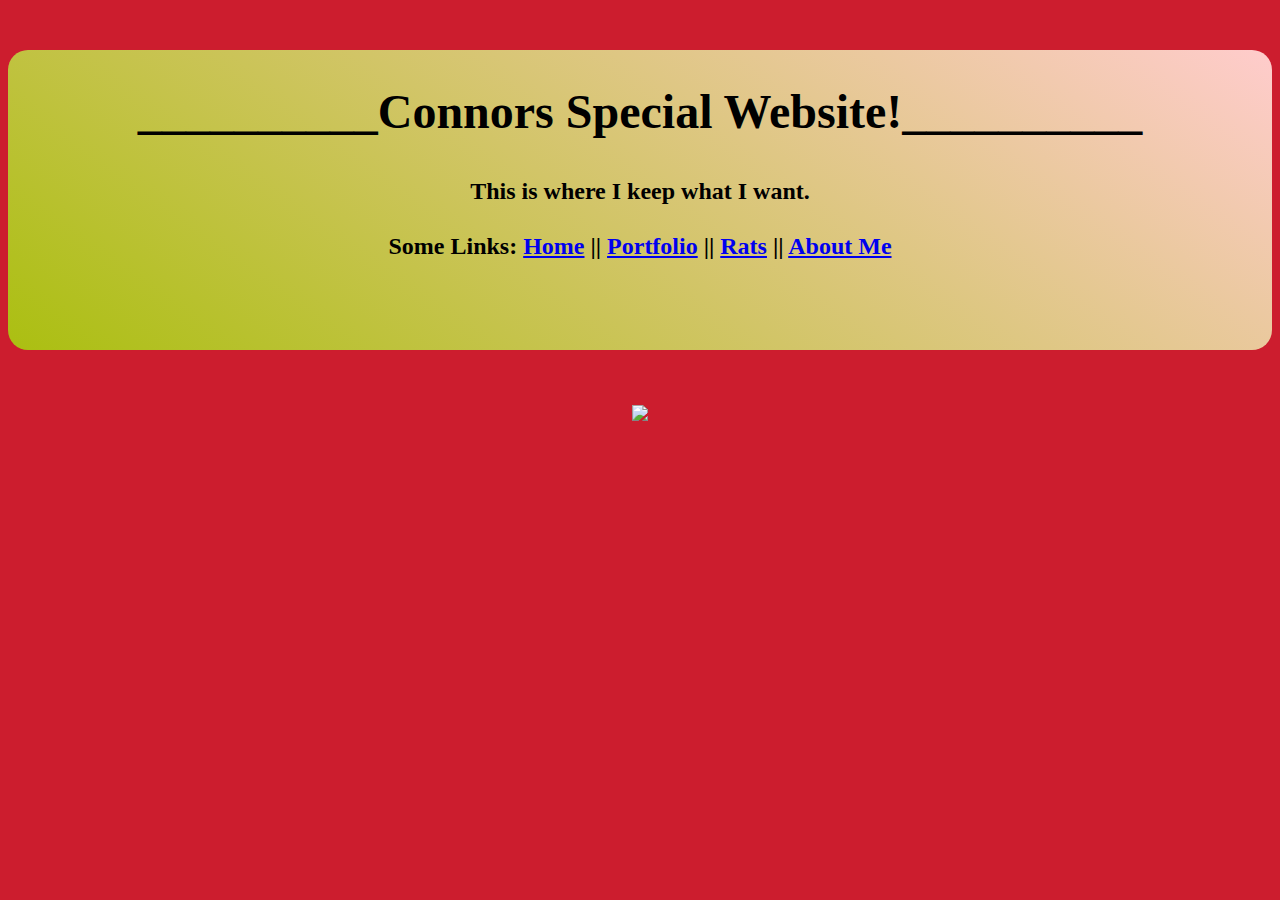
==== index.html @ ed222a02 "Update index.html" ====
<!doctype html>
<body bgcolor= "#cc1d2e">
<html>
  <head>
          <style>
  div {
    border-radius: 20px;
    width: 100%;
    height: 300px;
    margin: 50px auto;
    background: linear-gradient(35deg, #abbf11, #FFCCCC);
  }
</style>
<div>
  <br>
    <p align="center">
    <b><font size="+4">__________Connors Special Website!__________</b>
  </head>
  <body>
    <p align="center">
      <b><font size="+2">This is where I keep what I want.</b><br>
          <b>Some Links:
           <a href="index.html">Home</a> ||
        <a href="portfolio.html">Portfolio<a/> ||
        <a href="rats.html">Rats<a/> || 
          <a href="aboutme.html">About Me<a/> </b><br>
          </div>
          <p align="center">
        <img src="https://media.giphy.com/media/9MFsKQ8A6HCN2/giphy.gif" width=800> </b><br>
         <audio preload="auto" autoplay="autoplay">
    <source src="https://connorgs.github.io/FirstWebsite/Minecraft.mp3" type="audio/mp3" />
  </audio>
  </body>
</html>
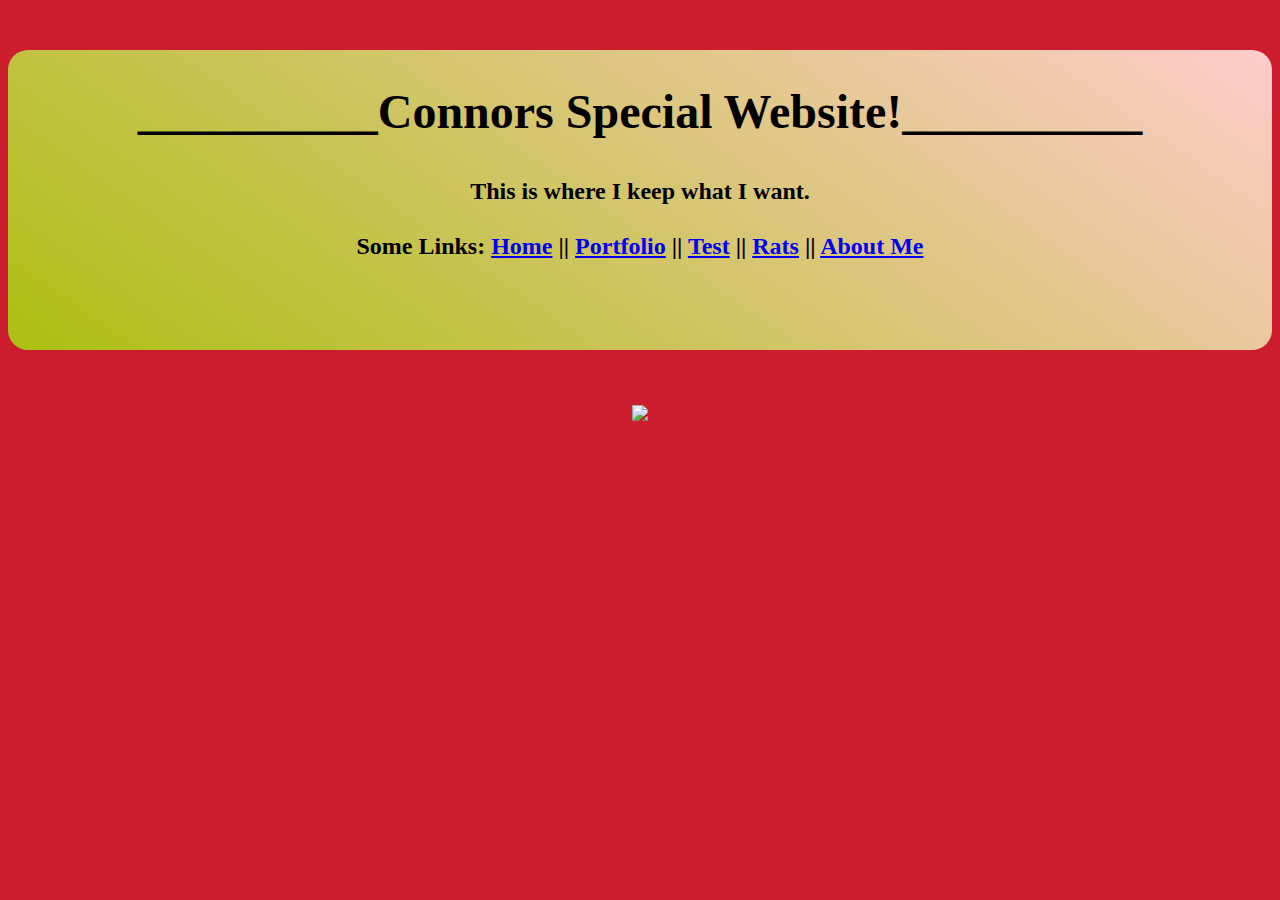
==== commit b9186086: "Update index.html" ====
--- a/index.html
+++ b/index.html
@@ -22,6 +22,7 @@
           <b>Some Links:
            <a href="index.html">Home</a> ||
         <a href="portfolio.html">Portfolio<a/> ||
+        <a href="test.html">Test<a/> ||
         <a href="rats.html">Rats<a/> || 
           <a href="aboutme.html">About Me<a/> </b><br>
           </div>
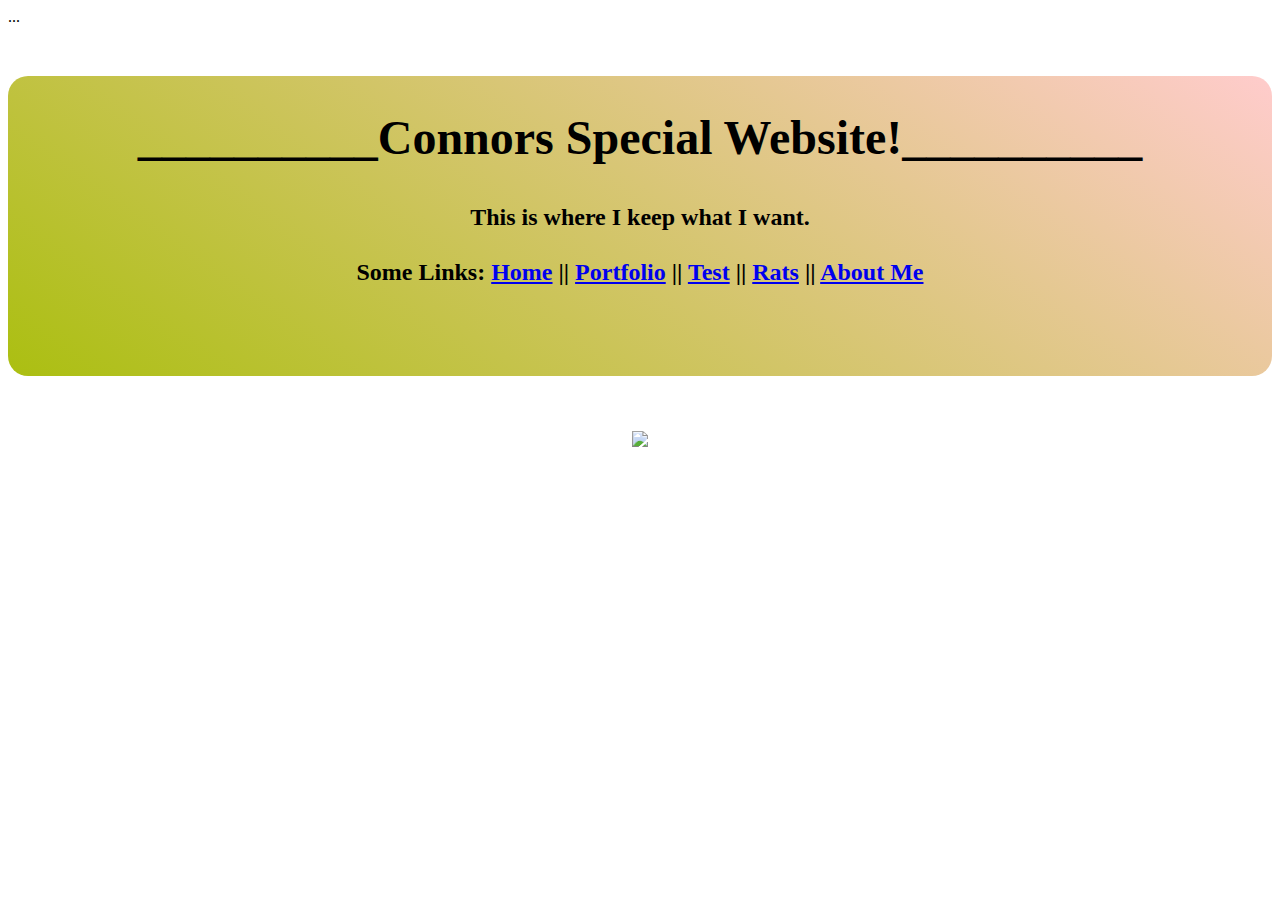
==== commit f29284ef: "Update index.html" ====
--- a/index.html
+++ b/index.html
@@ -1,5 +1,9 @@
 <!doctype html>
-<body bgcolor= "#cc1d2e">
+<body>
+  ...
+  <script src="https://cdn.jsdelivr.net/npm/bubbly-bg@1.0.0/dist/bubbly-bg.js"></script>
+  <script>bubbly();</script>
+</body>
 <html>
   <head>
           <style>
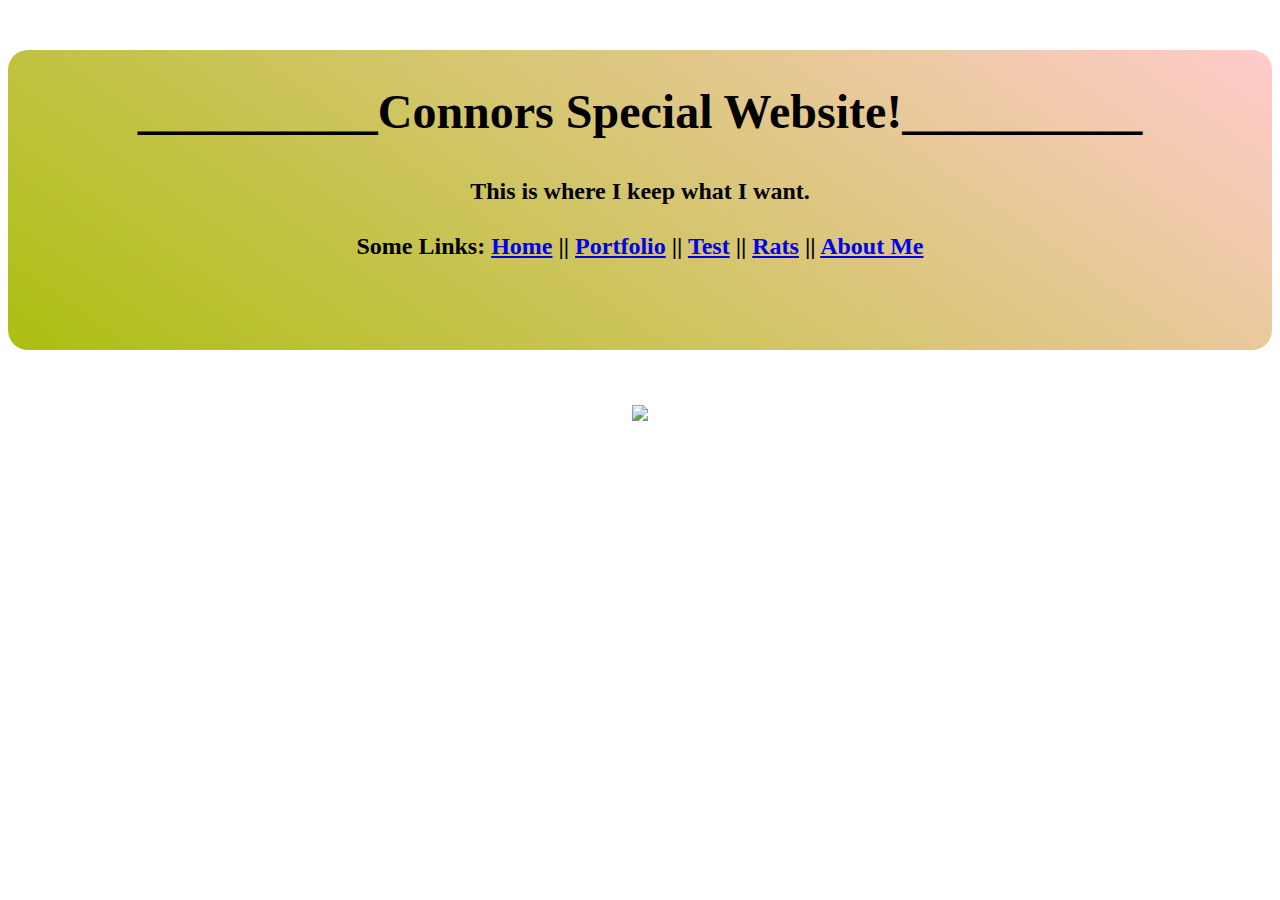
==== commit b702d51a: "Update index.html" ====
--- a/index.html
+++ b/index.html
@@ -1,8 +1,11 @@
 <!doctype html>
 <body>
-  ...
   <script src="https://cdn.jsdelivr.net/npm/bubbly-bg@1.0.0/dist/bubbly-bg.js"></script>
-  <script>bubbly();</script>
+  <script>bubbly({
+    colorStart: "#111",
+    colorStop: "#422",
+    bubbleFunc: () => `hsla(0, 100%, 50%, ${Math.random() * 0.25})`
+});</script>
 </body>
 <html>
   <head>
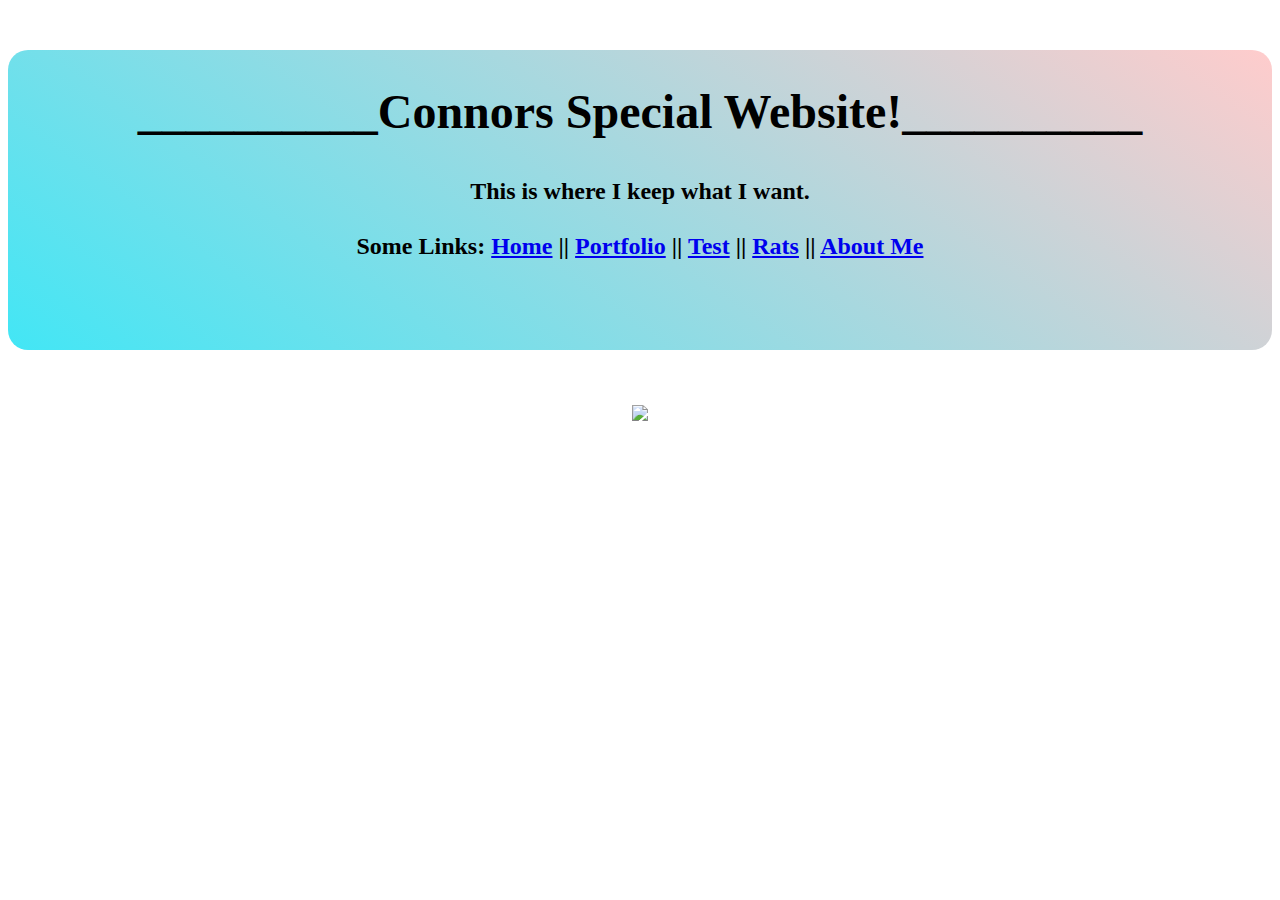
==== commit 963663b7: "Update index.html" ====
--- a/index.html
+++ b/index.html
@@ -15,7 +15,7 @@
     width: 100%;
     height: 300px;
     margin: 50px auto;
-    background: linear-gradient(35deg, #abbf11, #FFCCCC);
+    background: linear-gradient(35deg, #42e6f5, #FFCCCC);
   }
 </style>
 <div>
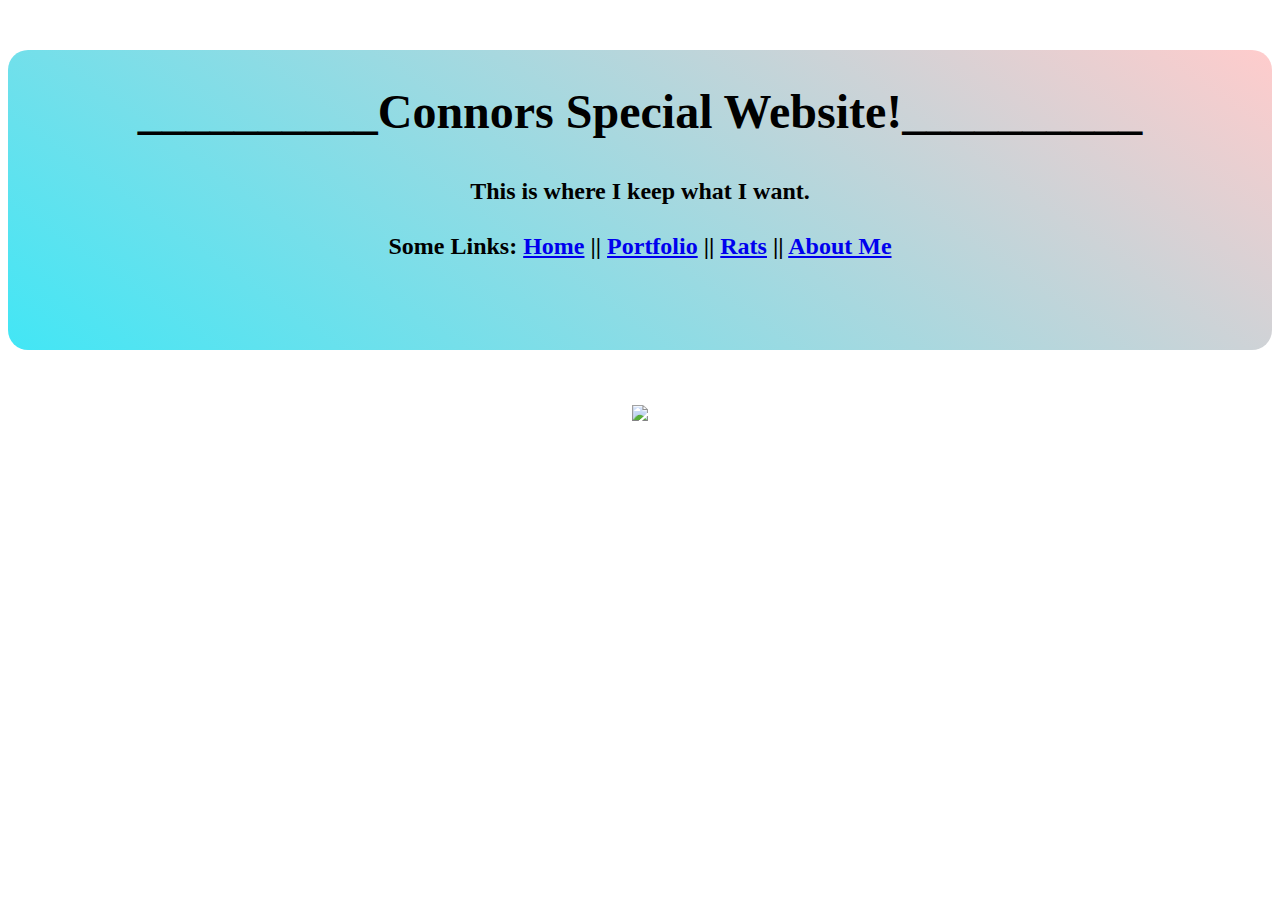
==== commit 235b7605: "Update index.html" ====
--- a/index.html
+++ b/index.html
@@ -29,7 +29,6 @@
           <b>Some Links:
            <a href="index.html">Home</a> ||
         <a href="portfolio.html">Portfolio<a/> ||
-        <a href="test.html">Test<a/> ||
         <a href="rats.html">Rats<a/> || 
           <a href="aboutme.html">About Me<a/> </b><br>
           </div>
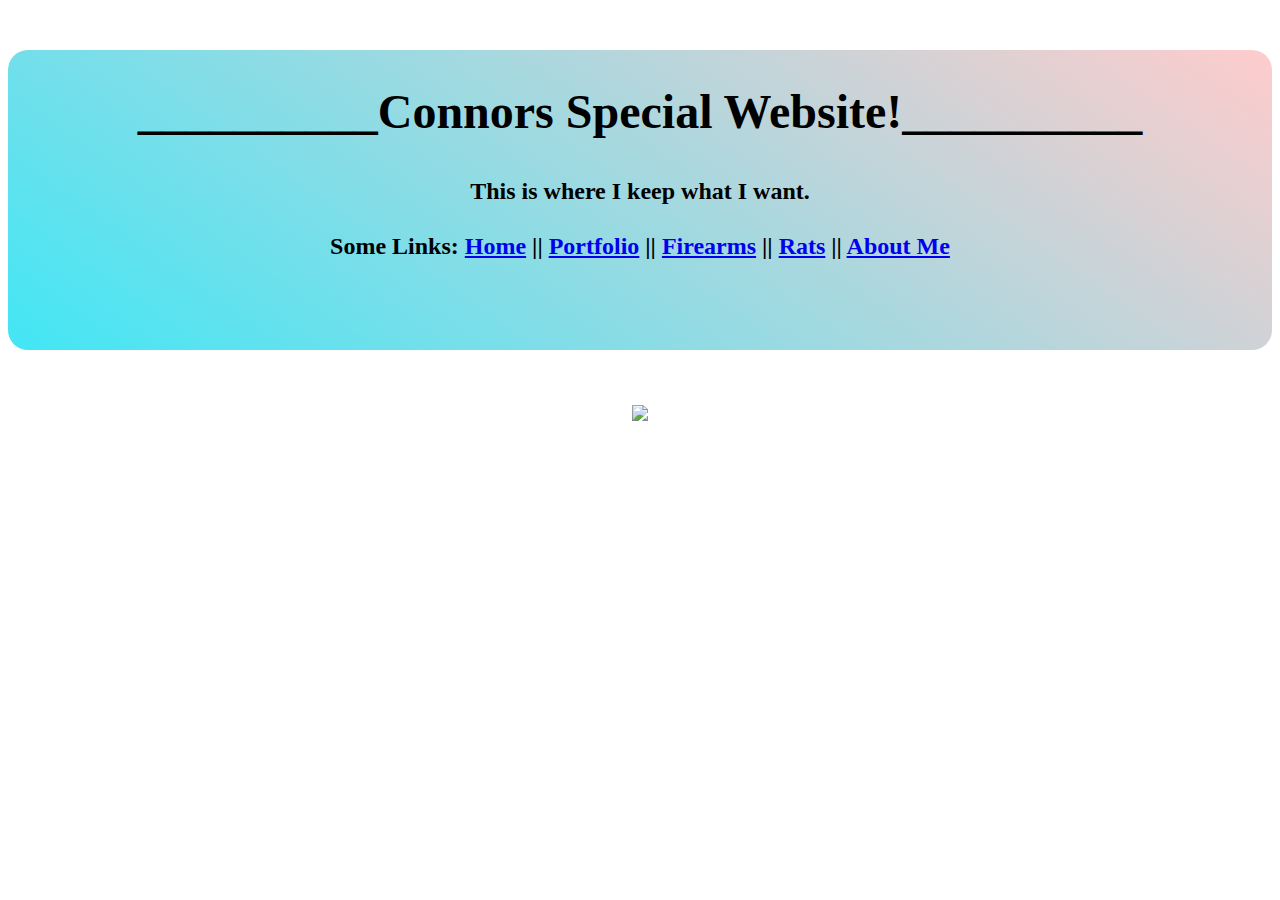
==== commit c3a39f55: "Update index.html" ====
--- a/index.html
+++ b/index.html
@@ -29,6 +29,7 @@
           <b>Some Links:
            <a href="index.html">Home</a> ||
         <a href="portfolio.html">Portfolio<a/> ||
+        <a href="Firearms.html">Firearms<a/> ||  
         <a href="rats.html">Rats<a/> || 
           <a href="aboutme.html">About Me<a/> </b><br>
           </div>
